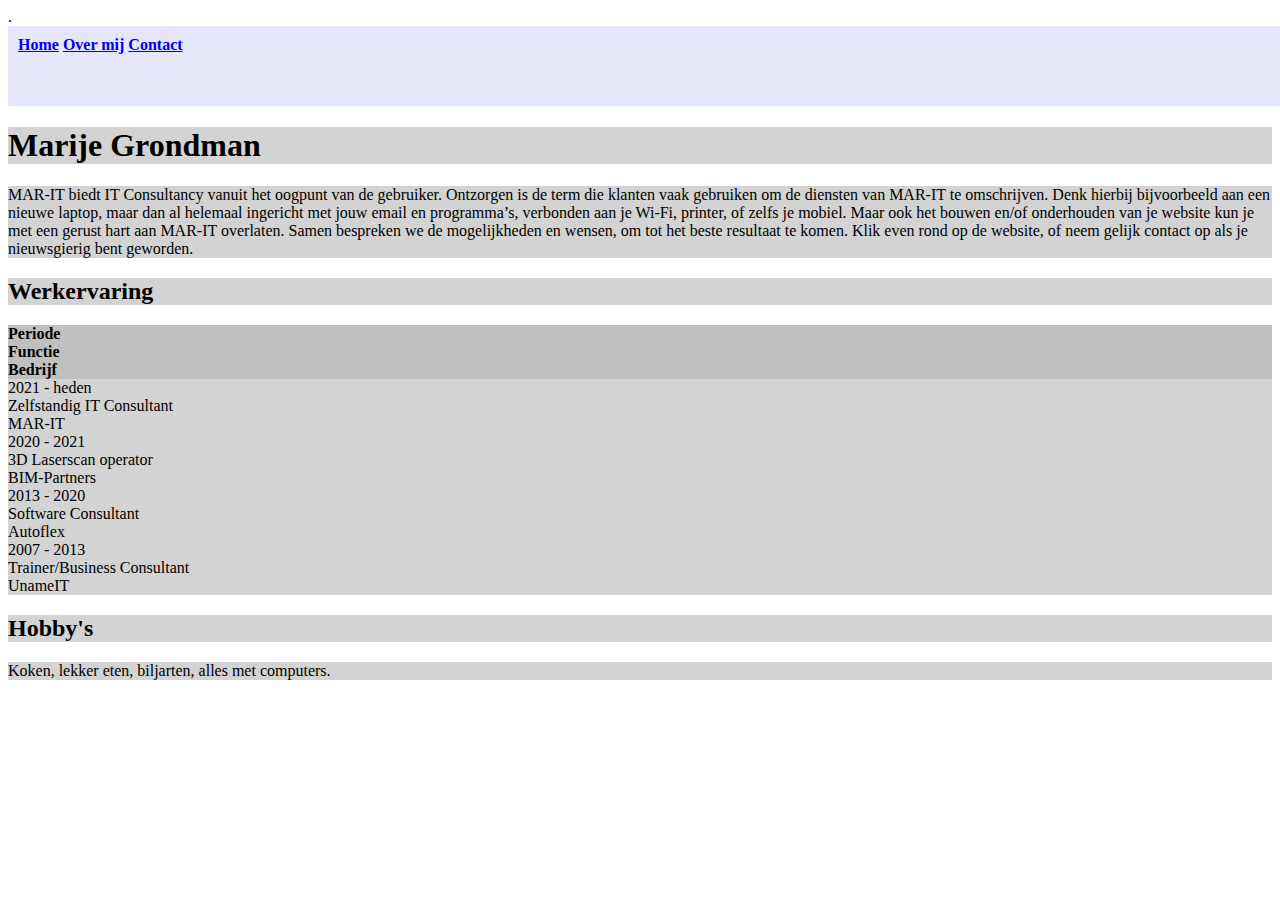
==== html/overmij.html @ 6ee38074 "Initial commit" ====
.<!DOCTYPE html>
<html lang="nl" dir="ltr">
  <head>
    <meta charset="utf-8">
    <meta name="viewport" content="width=device-width, initial-scale=1">
<!-- Bootstrap-CSS -->
    <link href="https://cdn.jsdelivr.net/npm/bootstrap@5.0.0-beta2/dist/css/bootstrap.min.css" rel="stylesheet" integrity="sha384-BmbxuPwQa2lc/FVzBcNJ7UAyJxM6wuqIj61tLrc4wSX0szH/Ev+nYRRuWlolflfl" crossorigin="anonymous">
    <link rel="stylesheet" type="text/css" href="../style/stijl.css">
    <title>Over mij</title>
  </head>
  <body>
    <header>
      <nav class="nav nav-masthead justify-content-center float-md-center">
        <a class="nav-link active" aria-current="page" href="../index.html">Home</a>
        <a class="nav-link" href="html/overmij.html">Over mij</a>
        <a class="nav-link" href="contact.html">Contact</a>
    </header>
    <div class="container-sm">
      <div class="row row-cols-1">
        <div class="col header">
          <h1>Marije Grondman</h1>
        </div>
        <div class="col">
          <p>MAR-IT biedt IT Consultancy vanuit het oogpunt van de gebruiker. Ontzorgen is de term die klanten vaak gebruiken om de diensten van MAR-IT te omschrijven.
            Denk hierbij bijvoorbeeld aan een nieuwe laptop, maar dan al helemaal ingericht met jouw email en programma’s, verbonden aan je Wi-Fi, printer, of zelfs je mobiel.
            Maar ook het bouwen en/of onderhouden van je website kun je met een gerust hart aan MAR-IT overlaten. Samen bespreken we de mogelijkheden en wensen, om tot het beste resultaat te komen. Klik even rond op de website, of neem gelijk contact op als je nieuwsgierig bent geworden. </p>
        </div>
      </div>
      <div class="row row-cols-1">
        <div class="col header">
          <h2>Werkervaring</h2>
        </div>
      </div>
      <div class="row row-cols-3">
        <div class="col kop">
          Periode
        </div>
        <div class="col kop">
          Functie
        </div>
        <div class="col kop">
          Bedrijf
        </div>
        <div class="col">
          2021 - heden
        </div>
        <div class="col">
          Zelfstandig IT Consultant
        </div>
        <div class="col">
          MAR-IT
        </div>
        <div class="col">
          2020 - 2021
        </div>
        <div class="col">
          3D Laserscan operator
        </div>
        <div class="col">
          BIM-Partners
        </div>
        <div class="col">
          2013 - 2020
        </div>
        <div class="col">
          Software Consultant
        </div>
        <div class="col">
          Autoflex
        </div>
        <div class="col">
          2007 - 2013
        </div>
        <div class="col">
          Trainer/Business Consultant
        </div>
        <div class="col">
          UnameIT
        </div>
      </div>
      <div class="row row-cols-1">
        <div class="col header">
          <h2>Hobby's</h2>
        </div>
      </div>
      <div class="row row-cols-1">
        <div class="col">
          <p>Koken, lekker eten, biljarten, alles met computers. </p>
        </div>
      </div>
    </div>
<!-- Script -->
    <script src="https://cdn.jsdelivr.net/npm/bootstrap@5.0.0-beta2/dist/js/bootstrap.bundle.min.js" integrity="sha384-b5kHyXgcpbZJO/tY9Ul7kGkf1S0CWuKcCD38l8YkeH8z8QjE0GmW1gYU5S9FOnJ0" crossorigin="anonymous"></script>
  </body>
</html>
---- style/stijl.css ----
header, footer {
  min-height: 60px;
  width: 100%;
  background-color: lavender;
  padding: 10px;
  margin-bottom: auto;
  margin-top: auto;
  font-weight: bolder;
}
img {
  max-width: 100%;
  padding: 5px;
}
.col {
  background-color: lightgrey;
}
.kop {
  font-weight: bold;
  background-color: silver;
}
footer {
  min-height: 200px;
  margin-top: 10px;
  font-weight: bolder;
  color: blue;
}
input[type="text"], input[type="email"], input[type="submit"], textarea, button{
  display: block;
  margin: 15px 0px;
  width: 100%;
  box-sizing: border-box;
  border-radius: 4px;
}
.contact {
  margin-left: auto;
  margin-right: auto;
  width: 400px;
}
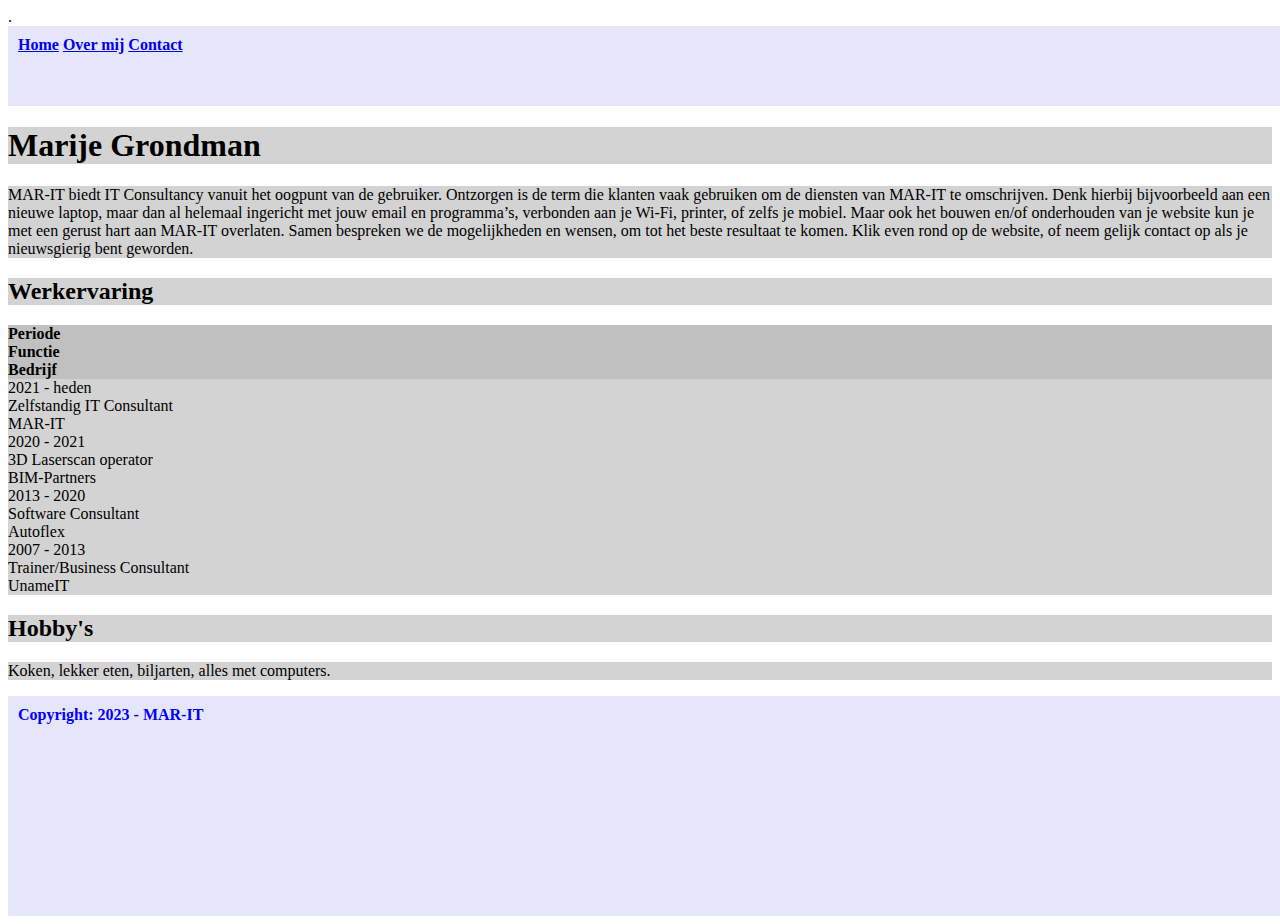
==== commit 925c8e85: "footer op alle paginas" ====
--- a/html/overmij.html
+++ b/html/overmij.html
@@ -89,6 +89,7 @@
         </div>
       </div>
     </div>
+    <footer>Copyright: 2023 - MAR-IT</footer>
 <!-- Script -->
     <script src="https://cdn.jsdelivr.net/npm/bootstrap@5.0.0-beta2/dist/js/bootstrap.bundle.min.js" integrity="sha384-b5kHyXgcpbZJO/tY9Ul7kGkf1S0CWuKcCD38l8YkeH8z8QjE0GmW1gYU5S9FOnJ0" crossorigin="anonymous"></script>
   </body>
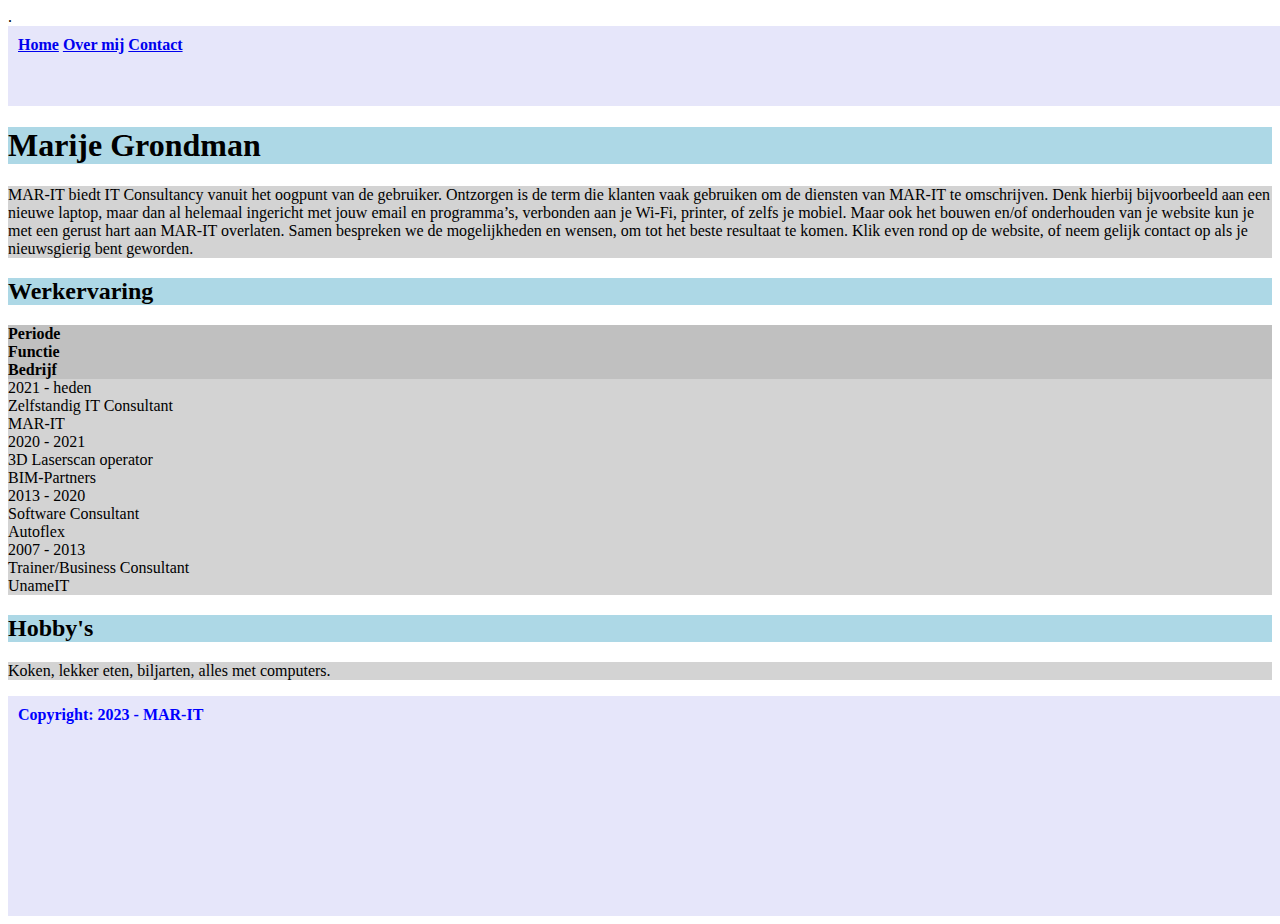
==== commit cb4de444: "kleine aanpassing stijl" ====
--- a/html/overmij.html
+++ b/html/overmij.html
@@ -12,7 +12,7 @@
     <header>
       <nav class="nav nav-masthead justify-content-center float-md-center">
         <a class="nav-link active" aria-current="page" href="../index.html">Home</a>
-        <a class="nav-link" href="html/overmij.html">Over mij</a>
+        <a class="nav-link" href="overmij.html">Over mij</a>
         <a class="nav-link" href="contact.html">Contact</a>
     </header>
     <div class="container-sm">
--- a/style/stijl.css
+++ b/style/stijl.css
@@ -13,6 +13,10 @@
 }
 .col {
   background-color: lightgrey;
+}
+.header {
+  background-color: lightblue;
+  margin-top: 15px;
 }
 .kop {
   font-weight: bold;
